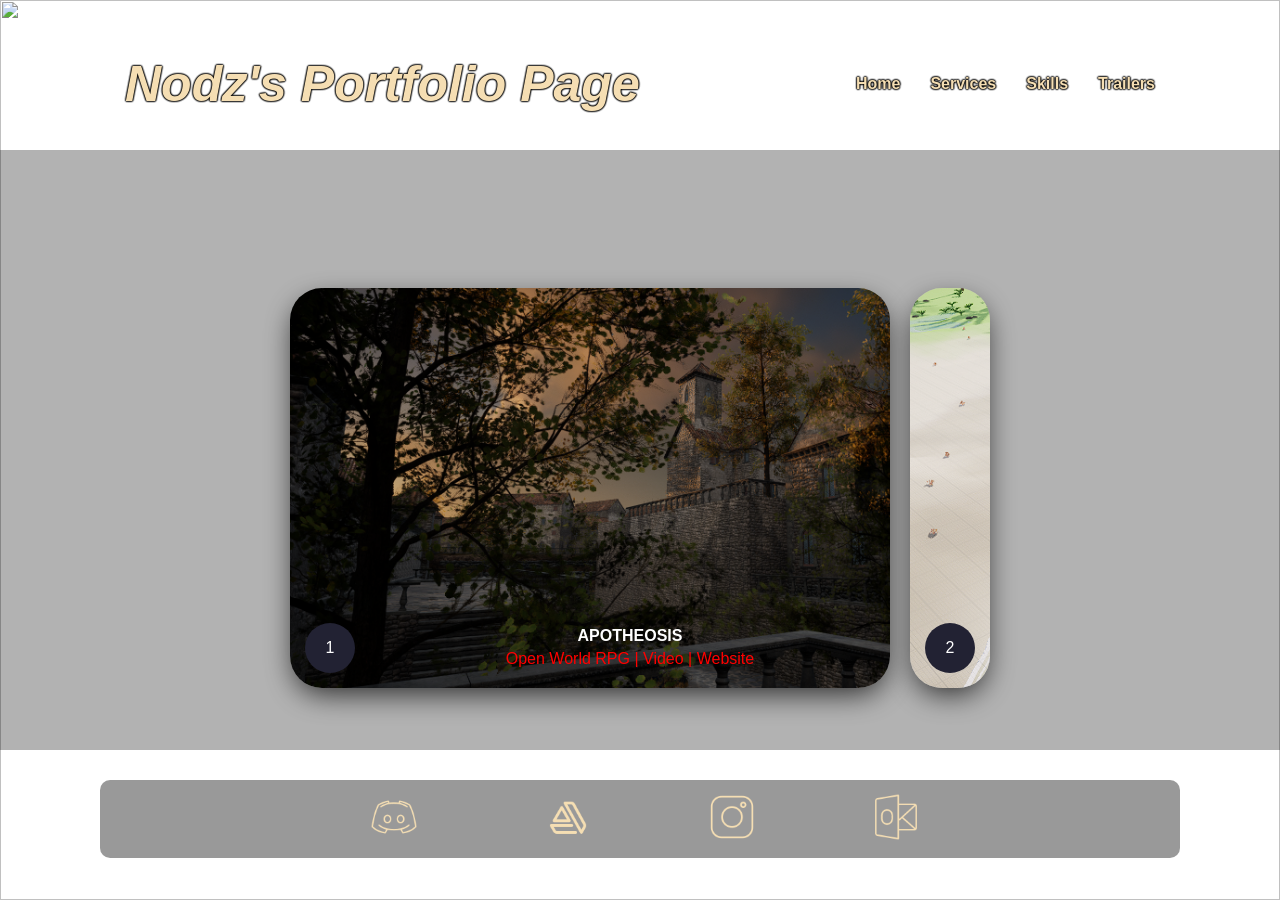
==== index.html @ 63e55a95 "Website" ====
<!DOCTYPE html>
<html lang="en">
<head>
    <meta charset="UTF-8">
    <title>Nodz</title>
    <link rel="stylesheet" href="css/animatedbg.css">    
</head>
<body>
    <header> 
		<h2 class="home"><a href="/">Nodz's portfolio page</a></h2> 
		<ul class="nav">  
			<li><a href="/">Home</a></li>
			<li><a href="#Services">Services</a></li>
			<li><a href="#Skills">Skills</a></li> 
			<li><a href="#Trailers">Trailers</a></li>
		</ul>
	</header>
	
	<section class="box">  
		<!-- <video src="videos/DarkEmpty.mp4" autoplay muted loop></video> -->
		<img src="images/Galery/ghibli_nature_4k.png" id="bg">
		<div id="content" >
			<!-- <div class="text">
				<h4>Freelance Gameplay Programmer | Senior Software Engineer (C++/MSSQL) | Project Manager</h4>
				<br>
				<h4>Design focus is on Plugins design to optimize development, UI/Widgets, OOP and 3D Math </h4>
				<br>
				<h4>Welcome 🙃</h4>
			</div> -->
			<div class="wrapper">
				<div class="container">
					<input type="radio" name="slide" id="c1" checked>
					<label for="c1" class="card">
						<div class="row">
							<div class="icon">1</div>
							<div class="description">
								<h4><a href="https://sunsetswordsaint.github.io/">Apotheosis</a></h4>
								<p>Open World RPG | <a href="#ApotheosisTrailer">Video</a> | <a href="https://sunsetswordsaint.github.io/">Website</a> </p>
							</div>
						</div>
					</label>
					<input type="radio" name="slide" id="c2" >
					<label for="c2" class="card">
						<div class="row">
							<div class="icon">2</div>
							<div class="description">
								<h4><a>Alzheimer A. Anonymous' Adventure</a></h4>
								<p>Hack and Slash | <a href="#AlzheimersTrailer">Video</a> | <a href="https://sunset-sword-saint.itch.io/alzheimer-a-anonymous-adventure">Download</a> </p>
							</div>
						</div>
					</label>
					<!-- <input type="radio" name="slide" id="c3" >
					<label for="c3" class="card">
						<div class="row">
							<div class="icon">3</div>
							<div class="description">
								<h4><a href="#Plugins">Plugins</a></h4>
								<p>Help people all over the world</p>
							</div>
						</div>
					</label>
					<input type="radio" name="slide" id="c4" >
					<label for="c4" class="card">
						<div class="row">
							<div class="icon">4</div>
							<div class="description">
								<h4>C++</h4>
								<p>Optimization becomes
								 more and more advanced</p>
							</div>
						</div>
					</label> -->
				</div>
			</div>
			
			

			
			<!-- <div>
				<iframe width="650" height="315" id="ApotheosisTrailer" src="https://www.youtube.com/embed/coBnGPk9fTQ"></iframe>
			</div>
			<div>
				<iframe width="650" height="315" id="ApotheosisTrailer" src="https://www.youtube.com/embed/coBnGPk9fTQ"></iframe>
			</div>
			<div>
				<iframe width="650" height="315" id="ApotheosisTrailer" src="https://www.youtube.com/embed/coBnGPk9fTQ"></iframe>
			</div> -->
			<div>
				<br><br><br><br>
				<H3 id="Services">SERVICES</H3>
				<br><br>
				

				<br>
				<H4>Unreal Engine Specific</H4>
				<div class="BulletListLeft">
					<li>Optimization</li>
					<li>Dependency Cleanup</li>
					<li>Packaging and packaging Cleaning</li>
					<li>Combat Systems</li>
					<li>GAS</li>
					<li>Core Systems</li>
					<li>Save Systems</li>
					<li>Quest Design</li>
					<li>Level Design</li>
					<li>Cinematics and Sequencer</li>
					<li>Widgets</li>
				</div>

								
				<br>
				<H4>Art</H4>
				<div class="BulletListLeft">
					<li>Environment Art</li>
					<li>3D Modelling</li>
				</div>

				
			</div>


			<div>
				<br><br><br><br>
				<H3 id="Skills">SKILLS</H3>
				<br><br>
				<H4>Unreal Engine Specific</H4>
				<div class="BulletListLeft">
					<li>Blueprints Visual Scripting - Professional</li>
					<li>UMG (User Interface) - Amateur</li>
				</div>
				
				<H4>Game Dev General</H4>
				<div class="BulletListLeft">
					<li>Blender - Intermediate</li>
					<li>Gaya - Intermediate</li>
				</div>

				<br>
				<H4>Version Control</H4>
				<div class="BulletListLeft">
					<li>Perforce - Usage</li>
					<li>Github - Usage</li>
					<li>Subversion - Usage</li>
					<li>Anaconda - Usage</li>
					<li>Web-based Solutions (Dropbox, OneDrive, Mega) - Setup, Usage</li>
				</div>

			</div>

			<div>
				<br><br><br><br>
			<div>
				<br><br><br><br>
				<H3>GAME JAMS</H3>
				<div class="BulletListLeft">
					<li>2022 Epic Mega Jam</li>
				</div>
			</div>
			<!-- <div>
				<br><br><br><br>
				<H3>Certification</H3>

			</div>

			<div>
				<br><br><br><br>
				<H3>Portfolio Links</H3>

				Linkdin: 
				Youtube: 
				
			</div> -->
			<!-- <div>
				<br><br><br><br>
				<H3>Education</H3>
				<H4>Degree Programs</H4>
				<br>
				<div class="BulletListLeft">
					<li>University of the West Indies: (M.Sc.), Project Management (In Progress)</li>
					<li>University of the West Indies: (B.Sc.), Computer Science Major Psychology Minor (2022)</li>
				</div>
				<br>
				<H4>Certificates</H4>
				<div class="BulletListLeft">
					<li>PMP (In Progress)</li>
					<li>TEFL (In Progress)</li>
					<li>HSK2 (In Progress)</li>
					<li>HSK1 (In Progress)</li>
					<li>CISCO (In Progress)</li>
				</div>
			</div> -->
			<br><br><br><br>
				<H3 id="Trailers">TRAILERS</H3>
			<div>
				<iframe width="650" height="315" id="DarkflowTeaserTrailer" src="https://www.youtube.com/embed/u4e65Dm7z8E"></iframe>
			</div>
			<div>
				<iframe width="650" height="315" id="ApotheosisTrailer" src="https://www.youtube.com/embed/coBnGPk9fTQ"></iframe>
			</div>
			<div>
				<iframe width="650" height="315" id="AlzheimersTrailer" src="https://www.youtube.com/embed/-qHGzbqIQBk"></iframe>
			</div>

			<br><br><br><br>
			<h3>Gallery</h3>
			<div class="gallery-area">
				<img src="images/Galery/city2.jpg" style="object-position: top;">
				<img src="images/Galery/fire.jpg" style="object-position: top;">
				<img src="images/Galery/river.jpg" style="object-position: top;">
				<img src="images/Galery/Freedom.jpg" style="object-position: top;">
				<img src="images/Galery/sunset.jpg" style="object-position: top;">
				<img src="images/Galery/table.jpg" style="object-position: top;">
			</div>
		</div>
		
	</section>
	<section id="Info">
	<p id="imageRef"><a href="https://discord.com/users/nodz_n"><img src="images/discord.png" style="scale: 70%; color: #F5DEB3;"></a></p>
	<div><a href="https://www.artstation.com/nodz/"><img src="images/art.png" style="scale: 70%;"></a></div>
	<div><a href="https://www.instagram.com/n._.nodz/"><img src="images/video.png" style="scale: 70%;"></a></div>
	<div><a href="mailto:aleksa.vic@outlook.com"><img src="images/outlook.png" style="scale: 70%;"></a></div>
</section>

	<div id="image-viewer">
		<img id="image-holder">
		<div id="image-viewer-close"><p>Close</p></div>
	</div>
	<div id="image-viewer-background"></div>
	<div class="BulletListLeft">
	</div>

</body>
</html>

<script>
	setGalleryOnClick();

	function setGalleryOnClick(){
            let gallery = document.querySelectorAll(".gallery-area img");
            let close_button = document.querySelector("#image-viewer-close p");

            for(let i =0; i < gallery.length;i++){
                gallery[i].addEventListener("click",function(e){
                    display_from_gallery(e);
                });
            }

            close_button.addEventListener("click",function(e){
                close_gallery_image(e);
            });
    	}

	function display_from_gallery(eventData){
            let item_src = eventData.target.src;
            let image_viewer = document.getElementById("image-viewer");
            let image_viewer_background = document.getElementById("image-viewer-background");
            let image_holder = document.getElementById("image-holder");

            
            image_viewer.style.display="flex";
            image_viewer_background.style.display = "flex";
            // image_viewer.innerHTML += "<img src='"+item_src+"'>";
            image_holder.src = item_src;
            //document.getElementById("image-viewer").innerHTML = "<img src='https://i.imgur.com/X3mA3q7.jpeg'>"
        }

	function close_gallery_image(){
		let image_viewer = document.getElementById("image-viewer");
		let image_viewer_background = document.getElementById("image-viewer-background");

		image_viewer.style.display = "none";
		image_viewer_background.style.display = "none";
	}
</script>
---- css/animatedbg.css ----
* {
	margin: 0;
	padding: 0;
	box-sizing: border-box;
	font-family: Arial, Helvetica, sans-serif;
}
body {
	font-family: nexa;
}
ul {
	list-style: none;
}
a {
	text-decoration: none;
	color: inherit;
	cursor: pointer;
}
section {
	display: flex;
	flex-direction: column;
	align-items: center;
	padding: 110px 100px;
}
@media (max-width: 1000px) {
	section {
		padding: 100px 50px;
	}
}
@media (max-width: 600px) {
	section {
		padding: 125px 30px;
	}
}
.home{
	transition: color 0.4s ease-out;
	font-size: 50px;
	font-style: oblique;
}

.home:hover{
	color:#37bdff;
}
header {
	position: absolute;
	top: 0;
	left: 0;
	z-index: 10;
	width: 100%;
	display: flex;
	justify-content: space-between;
	align-items: center;
	color: #F5DEB3;
	padding: 55px 125px 0;
	text-shadow:
                0 0 2px rgb(0, 0, 0),
                0 0 2px rgb(0, 0, 0),
                0 0 2px rgb(0, 0, 0),
                0 0 2px rgb(0, 0, 0),
                0 0 2px rgb(0, 0, 0);
}
header a {
	text-transform: capitalize;	
	font-weight: 900;
}
header h2 {
	text-transform: uppercase;
}
header .nav {
	display: flex;
	/* color: #209ca9; */
}
header .nav li {
	margin: 0 15px;
	transition: color 0.4s ease-out;
}

header .nav li:hover{
	color:#37bdff;
}

header .nav li:first-child {
	margin-left: 0;
}
header .nav li:last-child {
	margin-right: 0;
}
@media (max-width: 1000px) {
	header {
		padding: 20px 50px;
	}
}
@media (max-width: 700px) {
	header {
		flex-direction: column;
	}
	header h2 {
		margin-bottom: 15px;
	}
	header .nav li {
		margin: 0 7px;
	}
}
.box {
	position: relative;
	justify-content: center;
	min-height: 100vh;
	color: #fff;
	text-align: center;
}
.box video {
	position: fixed;
	left: 0;
	top: 0;
	width: 100%;
	height: 100%;
	object-fit: cover;
	z-index: -1;
}

#bg {
	
	position: fixed;
	left: 0;
	top: 0;
	width: 100%;
	height: 100%;
	object-fit: cover;
	z-index: -1;
}
.box h1 {
	margin-bottom: 15px;
	font-size: 65px;
	text-transform: uppercase;
	text-shadow: 0 2px 2px rgba(0, 0, 0, 0.5);
}
.box h3 {
	margin-bottom: 40px;
	font-size: 25px;
}
.box a.boxBtn {
	padding: 15px 35px;
	background: transparent;
	border-radius: 50px;
	color: #fff;
	text-transform: uppercase;
	border: 4px solid #fff;
	transition: all .5s;
}
.box a.boxBtn:hover {
	background: #fff;
	color: #000;
}
@media (max-width: 800px) {
	.box {
		min-height: 600px;
	}
	.box h1 {
		font-size: 32px;
	}
	.box h3 {
		font-size: 20px;
	}
	.box a.boxBtn {
		padding: 15px 40px;
	}
}

#content{
	margin-left: 100px;
	margin-right: 100px;
	background-color: rgba(0, 0, 0, 0.300);
	color: #F5DEB3;
	padding-left: 500px;
	padding-right: 500px;
	border-radius: 10px;
	text-decoration: none;

	height:600px;
	overflow: hidden;
	overflow-y: auto;

	scrollbar-width: none;
	
}

.wrapper {
    width: 100%;
    height: 75vh;
    display: flex;
    align-items: center;
    justify-content: center;
}

.container {
    height: 400px;
    display: flex;
    flex-wrap: nowrap;
    justify-content: start;
}

.card {
    width: 80px;
    border-radius: .75rem;
    background-size: cover;
    cursor: pointer;
    overflow: hidden;
    border-radius: 2rem;
    margin: 0 10px;
    display: flex;
    align-items: flex-end;
    transition: .6s cubic-bezier(.28,-0.03,0,.99);
    box-shadow: 0px 10px 30px -5px rgba(0,0,0,0.8);
}

.card > .row {
    color: white;
    display: flex;
    flex-wrap: nowrap;
}

.card > .row > .icon {
    background: #223;
    color: white;
    border-radius: 50%;
    width: 50px;
    display: flex;
    justify-content: center;
    align-items: center;
    margin: 15px;
}

.card > .row > .description {
    display: flex;
    justify-content: center;
    flex-direction: column;
    overflow: hidden;
    height: 80px;
    width: 520px;
    opacity: 0;
    transform: translateY(30px);
    transition-delay: .3s;
    transition: all .3s ease;
}

.description p {
    color: #ff0000;
    padding-top: 5px;
}

.description h4 {
    text-transform: uppercase;
}

input {
    display: none;
}

input:checked + label {
    width: 600px;
}

input:checked + label .description {
    opacity: 1 !important;
    transform: translateY(0) !important;
}

.card[for="c1"] {
    background-image: url('../images/oneatthetop.png');
}
.card[for="c2"] {
    background-image: url('../images/port.png');
}
.card[for="c3"] {
    background-image: url('../images/Snow_high_fantasy_battleground_wasteland_aftermath_of_war_sunse_.png');
}
.card[for="c4"] {
    background-image: url('../images/Targetting.png');
}
.card[for="c21"] {
    background-image: url('../images/Targetting.png');
}
.card[for="c22"] {
    background-image: url('../images/CharacterSelectorPlugin.png');
}
.card[for="c23"] {
    background-image: url('../images/Orbital.png');
}

.BulletListLeft {
	text-align: left;
	font-style: italic;
	color: #F5DEB3;
	
}

.link a {
    color: #0004ff;
}

.gallery-area{
    justify-content: center;
	display: grid;
    grid-template-columns: repeat(auto-fit,minmax(300px,300px));
    width: 100%; 
    height: fit-content;
    grid-gap: 50px;
}

.gallery-area div, .gallery-area img{
    min-height: 450px;
    min-width: 300px;
    width: 300px;
    height: 100%;
    object-fit: cover;    
    object-position: 0% 20%;
    transition: filter 0.25s linear;
}

.gallery-area div, .gallery-area img:hover{
    filter: brightness(50%);
    cursor: pointer;
}

#image-viewer{
    position: fixed; top: 40px; width: 100%; height:calc(100vh - 40px) ; z-index: 20;  display: none; justify-content: center; padding: 20px 0px;
}

#image-viewer img{
    margin: 20px 0px;
}

#image-viewer-close{width: fit-content; max-width: fit-content;}
    #image-viewer-close p{ margin:0; margin-left: 20px; color: white; transition: color 0.25s linear; font-size: calc(11px + 0.5vw); user-select: none;}
    #image-viewer-close p:hover{ color:rgb(148, 148, 148); cursor: pointer; }

#image-viewer-background{
    position: fixed; top: 40px; width: 100%; height:calc(100vh - 40px) ; z-index: 10; background-color:black; display: none; opacity:0.8;
}

#Info {
	margin-left: 100px;
	margin-right: 100px;
	background-color: rgba(0, 0, 0, 0.400);
	color: #F5DEB3;
	padding-left: 500px;
	padding-right: 500px;
	border-radius: 10px;
	margin-top: -120px;
	padding-top: 5px;
	padding-bottom: 5px;
	display: flex;
    flex-direction: row; /* Default: items go left to right */
    gap: 100px;
	font-weight: bold;
	overflow: hidden;
	overflow-y: auto;
	justify-content: center;
	z-index: 10;

}

#imageRef {
	margin-left: 10px;
	margin-right: 10px;
}

#title {
	font-size: 20px;
}
#yes {
	
}
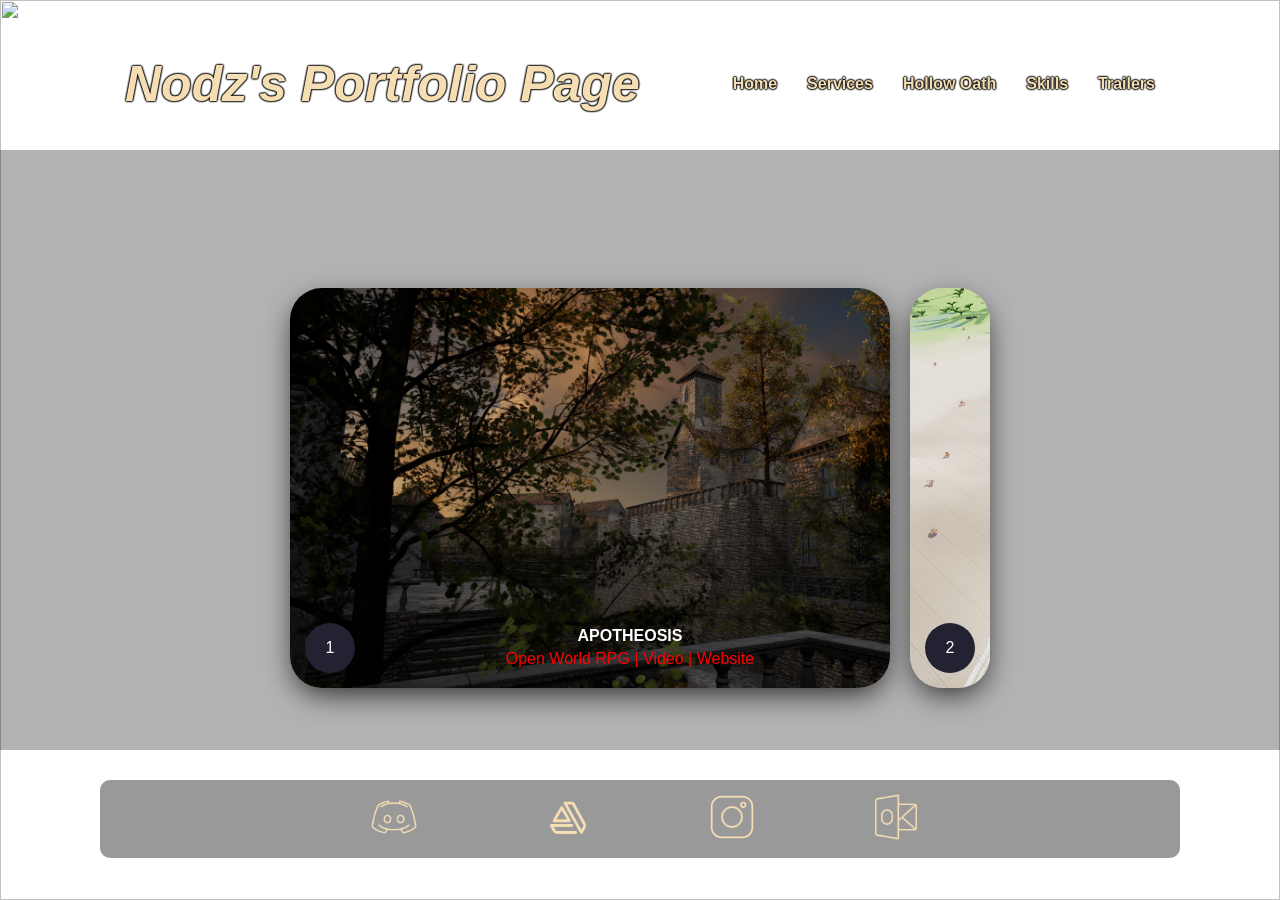
==== commit 19fa6c64: "Hollow Oath Trailer" ====
--- a/index.html
+++ b/index.html
@@ -11,6 +11,7 @@
 		<ul class="nav">  
 			<li><a href="/">Home</a></li>
 			<li><a href="#Services">Services</a></li>
+			<li><a href="HollowOath.html">Hollow Oath</a></li>
 			<li><a href="#Skills">Skills</a></li> 
 			<li><a href="#Trailers">Trailers</a></li>
 		</ul>
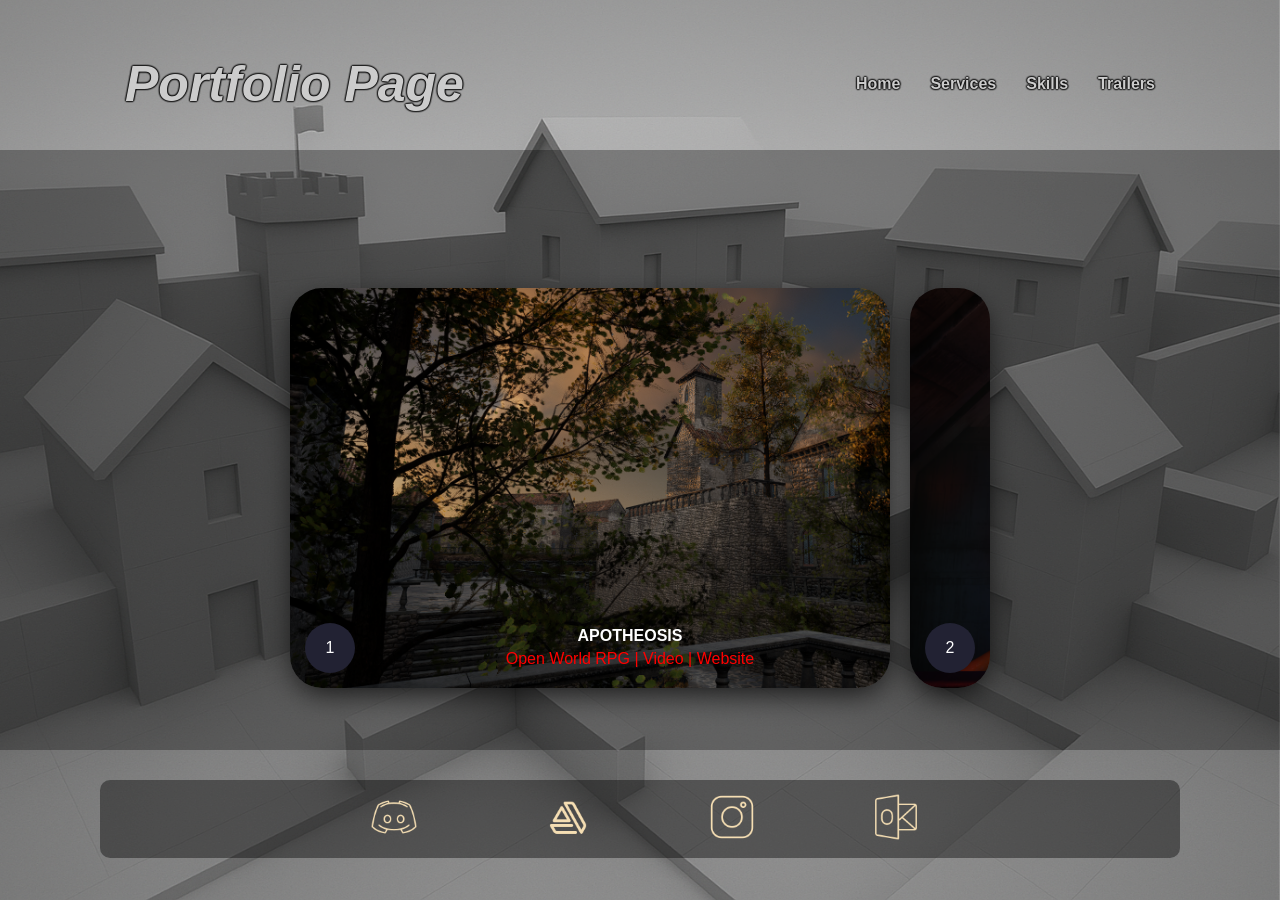
==== commit 5dbfd878: "update new" ====
--- a/index.html
+++ b/index.html
@@ -7,11 +7,10 @@
 </head>
 <body>
     <header> 
-		<h2 class="home"><a href="/">Nodz's portfolio page</a></h2> 
+		<h2 class="home"><a href="/">Portfolio page</a></h2> 
 		<ul class="nav">  
 			<li><a href="/">Home</a></li>
 			<li><a href="#Services">Services</a></li>
-			<li><a href="HollowOath.html">Hollow Oath</a></li>
 			<li><a href="#Skills">Skills</a></li> 
 			<li><a href="#Trailers">Trailers</a></li>
 		</ul>
@@ -19,7 +18,7 @@
 	
 	<section class="box">  
 		<!-- <video src="videos/DarkEmpty.mp4" autoplay muted loop></video> -->
-		<img src="images/Galery/ghibli_nature_4k.png" id="bg">
+		<img src="images/Galery/back.png" id="bg">
 		<div id="content" >
 			<!-- <div class="text">
 				<h4>Freelance Gameplay Programmer | Senior Software Engineer (C++/MSSQL) | Project Manager</h4>
@@ -45,8 +44,8 @@
 						<div class="row">
 							<div class="icon">2</div>
 							<div class="description">
-								<h4><a>Alzheimer A. Anonymous' Adventure</a></h4>
-								<p>Hack and Slash | <a href="#AlzheimersTrailer">Video</a> | <a href="https://sunset-sword-saint.itch.io/alzheimer-a-anonymous-adventure">Download</a> </p>
+								<h4><a>Darkflow</a></h4>
+								<p>Sci-Fi RPG Adventure | <a href="https://www.youtube.com/embed/u4e65Dm7z8E">Video</a> | <a href="https://darkflow.game/">Download</a> </p>
 							</div>
 						</div>
 					</label>
@@ -198,25 +197,25 @@
 			<div>
 				<iframe width="650" height="315" id="ApotheosisTrailer" src="https://www.youtube.com/embed/coBnGPk9fTQ"></iframe>
 			</div>
-			<div>
-				<iframe width="650" height="315" id="AlzheimersTrailer" src="https://www.youtube.com/embed/-qHGzbqIQBk"></iframe>
-			</div>
+
 
 			<br><br><br><br>
 			<h3>Gallery</h3>
 			<div class="gallery-area">
-				<img src="images/Galery/city2.jpg" style="object-position: top;">
-				<img src="images/Galery/fire.jpg" style="object-position: top;">
-				<img src="images/Galery/river.jpg" style="object-position: top;">
-				<img src="images/Galery/Freedom.jpg" style="object-position: top;">
-				<img src="images/Galery/sunset.jpg" style="object-position: top;">
-				<img src="images/Galery/table.jpg" style="object-position: top;">
+				<img src="images/Galery/planet.png" style="object-position: top;">
+				<img src="images/Galery/kina.png" style="object-position: top;">
+				<img src="images/Galery/city.jpg" style="object-position: top;">
+				<img src="images/Galery/03.jpg" style="object-position: top;">
+				<img src="images/Galery/02.png" style="object-position: top;">
+				<img src="images/Galery/01.png" style="object-position: top;">
+				<img src="images/Galery/dan.png" style="object-position: top;">
+				<img src="images/Galery/noc.png" style="object-position: top;">
 			</div>
 		</div>
 		
 	</section>
 	<section id="Info">
-	<p id="imageRef"><a href="https://discord.com/users/nodz_n"><img src="images/discord.png" style="scale: 70%; color: #F5DEB3;"></a></p>
+	<p id="imageRef"><a href="https://discord.com/users/nodz_n"><img src="images/discord.png" style="scale: 70%; color: #CCCCCC;"></a></p>
 	<div><a href="https://www.artstation.com/nodz/"><img src="images/art.png" style="scale: 70%;"></a></div>
 	<div><a href="https://www.instagram.com/n._.nodz/"><img src="images/video.png" style="scale: 70%;"></a></div>
 	<div><a href="mailto:aleksa.vic@outlook.com"><img src="images/outlook.png" style="scale: 70%;"></a></div>
--- a/css/animatedbg.css
+++ b/css/animatedbg.css
@@ -38,7 +38,7 @@
 }
 
 .home:hover{
-	color:#37bdff;
+	color:#434242;
 }
 header {
 	position: absolute;
@@ -49,7 +49,7 @@
 	display: flex;
 	justify-content: space-between;
 	align-items: center;
-	color: #F5DEB3;
+	color: #CCCCCC;
 	padding: 55px 125px 0;
 	text-shadow:
                 0 0 2px rgb(0, 0, 0),
@@ -75,7 +75,7 @@
 }
 
 header .nav li:hover{
-	color:#37bdff;
+	color:#434242;
 }
 
 header .nav li:first-child {
@@ -169,7 +169,7 @@
 	margin-left: 100px;
 	margin-right: 100px;
 	background-color: rgba(0, 0, 0, 0.300);
-	color: #F5DEB3;
+	color: #CCCCCC;
 	padding-left: 500px;
 	padding-right: 500px;
 	border-radius: 10px;
@@ -268,7 +268,7 @@
     background-image: url('../images/oneatthetop.png');
 }
 .card[for="c2"] {
-    background-image: url('../images/port.png');
+    background-image: url('../images/sas.png');
 }
 .card[for="c3"] {
     background-image: url('../images/Snow_high_fantasy_battleground_wasteland_aftermath_of_war_sunse_.png');
@@ -289,7 +289,7 @@
 .BulletListLeft {
 	text-align: left;
 	font-style: italic;
-	color: #F5DEB3;
+	color: #CCCCCC;
 	
 }
 
@@ -341,7 +341,7 @@
 	margin-left: 100px;
 	margin-right: 100px;
 	background-color: rgba(0, 0, 0, 0.400);
-	color: #F5DEB3;
+	color: #CCCCCC;
 	padding-left: 500px;
 	padding-right: 500px;
 	border-radius: 10px;
